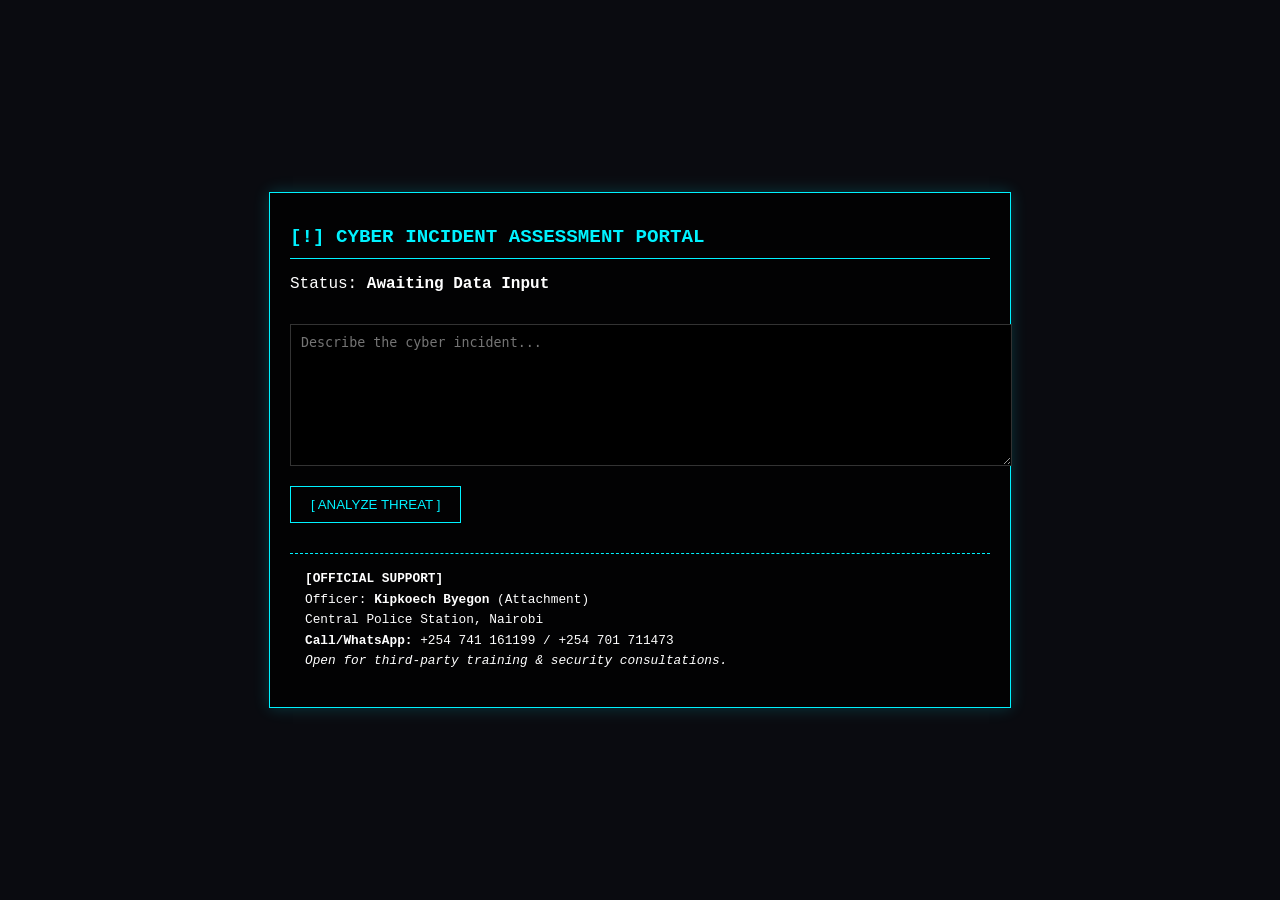
==== index.html @ 48008e97 "Update index.html" ====
<!DOCTYPE html>
<html lang="en">
<head>
    <meta charset="UTF-8">
    <meta name="viewport" content="width=device-width, initial-scale=1.0">
    <title>Cyber-Ops | Central Police Station</title>
    <style>
        /* Cyber-Hacker Styling */
        :root { --neon: #00f2ff; --bg: #0a0b10; }
        body { background: var(--bg); color: #fff; font-family: 'Courier New', monospace; margin: 0; display: flex; justify-content: center; align-items: center; min-height: 100vh; }
        
        .container { width: 90%; max-width: 700px; padding: 20px; border: 1px solid var(--neon); background: rgba(0,0,0,0.8); box-shadow: 0 0 15px rgba(0, 242, 255, 0.2); }
        h1 { color: var(--neon); text-transform: uppercase; font-size: 1.2rem; border-bottom: 1px solid var(--neon); padding-bottom: 10px; }
        
        textarea { width: 100%; height: 120px; background: #000; color: var(--neon); border: 1px solid #333; padding: 10px; margin: 15px 0; }
        button { background: transparent; color: var(--neon); border: 1px solid var(--neon); padding: 10px 20px; cursor: pointer; text-transform: uppercase; }
        button:hover { background: var(--neon); color: #000; }
        
        .contact-block { margin-top: 30px; padding: 15px; border-top: 1px dashed var(--neon); font-size: 0.8rem; line-height: 1.6; }
        
        /* Print Styles */
        @media print {
            body { background: #fff; color: #000; }
            .container { border: none; box-shadow: none; }
            .no-print { display: none; }
        }
        /* Hacker-style scanning animation */
.scanning {
    color: var(--neon);
    font-family: 'Courier New', monospace;
    border-right: 3px solid var(--neon);
    white-space: nowrap;
    overflow: hidden;
    animation: typing 2s steps(40, end), blink-caret 0.75s step-end infinite;
}

@keyframes typing { from { width: 0 } to { width: 100% } }
@keyframes blink-caret { from, to { border-color: transparent } 50% { border-color: var(--neon); } }
    </style>
</head>
<body>

<div class="container">
    <h1>[!] Cyber Incident Assessment Portal</h1>
    <p>Status: <strong>Awaiting Data Input</strong></p>
    
    <div id="app">
        <textarea id="userInput" placeholder="Describe the cyber incident..."></textarea>
        <button onclick="processInput()">[ ANALYZE THREAT ]</button>
    </div>

    <div class="contact-block">
        <strong>[OFFICIAL SUPPORT]</strong><br>
        Officer: <strong>Kipkoech Byegon</strong> (Attachment)<br>
        Central Police Station, Nairobi<br>
        <strong>Call/WhatsApp:</strong> +254 741 161199 / +254 701 711473<br>
        <em>Open for third-party training & security consultations.</em>
    </div>
</div>

<script>
    async function processInput() {
        const summary = document.getElementById('userInput').value;
        const url = "YOUR_WEB_APP_URL_HERE"; 

        if (!summary) {
            alert("Please enter incident details.");
            return;
        }

        // Visual feedback
        document.getElementById('app').innerHTML = "<h3>[!] Analyzing threat patterns...</h3>";

        try {
            const response = await fetch(url, {
                method: "POST",
                headers: { 'Content-Type': 'application/json' },
                body: JSON.stringify({ summary: summary })
            });

            // Parse the JSON returned by your Google Apps Script
            const result = await response.json(); 

            // Update display with data from the server
            document.getElementById('app').innerHTML = `
                <h3>Analysis Results</h3>
                <p><strong>Risk Level:</strong> ${result.risk}</p>
                <p><strong>Summary:</strong> ${result.analysis}</p>
                <p><strong>Mitigation:</strong> ${result.mitigation}</p>
                <button onclick="window.print()">[ PRINT HARD COPY ]</button>
            `;
        } catch (error) {
            console.error("Fetch error:", error);
            document.getElementById('app').innerHTML = "<h3>[!] ERROR</h3><p>Could not process analysis. Please ensure the backend is active.</p>";
        }
    }
</script>

</body>
</html>
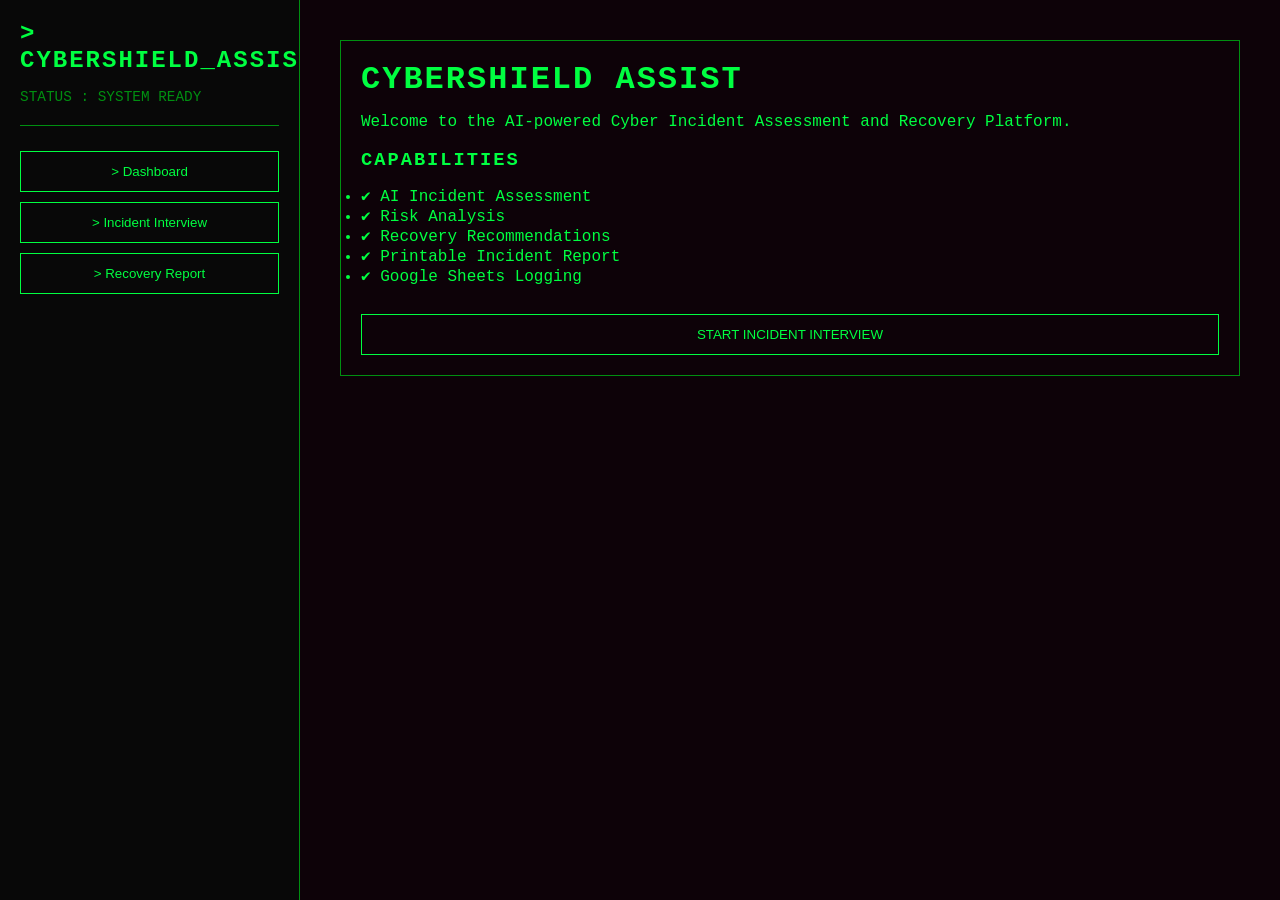
==== commit eeba4005: "Create index.html" ====
--- a/index.html
+++ b/index.html
@@ -3,97 +3,400 @@
 <head>
     <meta charset="UTF-8">
     <meta name="viewport" content="width=device-width, initial-scale=1.0">
-    <title>Cyber-Ops | Central Police Station</title>
+
+    <title>CyberShield Assist</title>
+
     <style>
-        /* Cyber-Hacker Styling */
-        :root { --neon: #00f2ff; --bg: #0a0b10; }
-        body { background: var(--bg); color: #fff; font-family: 'Courier New', monospace; margin: 0; display: flex; justify-content: center; align-items: center; min-height: 100vh; }
-        
-        .container { width: 90%; max-width: 700px; padding: 20px; border: 1px solid var(--neon); background: rgba(0,0,0,0.8); box-shadow: 0 0 15px rgba(0, 242, 255, 0.2); }
-        h1 { color: var(--neon); text-transform: uppercase; font-size: 1.2rem; border-bottom: 1px solid var(--neon); padding-bottom: 10px; }
-        
-        textarea { width: 100%; height: 120px; background: #000; color: var(--neon); border: 1px solid #333; padding: 10px; margin: 15px 0; }
-        button { background: transparent; color: var(--neon); border: 1px solid var(--neon); padding: 10px 20px; cursor: pointer; text-transform: uppercase; }
-        button:hover { background: var(--neon); color: #000; }
-        
-        .contact-block { margin-top: 30px; padding: 15px; border-top: 1px dashed var(--neon); font-size: 0.8rem; line-height: 1.6; }
-        
-        /* Print Styles */
-        @media print {
-            body { background: #fff; color: #000; }
-            .container { border: none; box-shadow: none; }
-            .no-print { display: none; }
-        }
-        /* Hacker-style scanning animation */
-.scanning {
-    color: var(--neon);
-    font-family: 'Courier New', monospace;
-    border-right: 3px solid var(--neon);
-    white-space: nowrap;
-    overflow: hidden;
-    animation: typing 2s steps(40, end), blink-caret 0.75s step-end infinite;
-}
-
-@keyframes typing { from { width: 0 } to { width: 100% } }
-@keyframes blink-caret { from, to { border-color: transparent } 50% { border-color: var(--neon); } }
+
+        :root{
+            --term-green:#00ff41;
+            --term-bg:#0d0208;
+            --term-dim:#008f11;
+            --danger:#ff4b4b;
+            --warning:#ffcc00;
+        }
+
+        *{
+            margin:0;
+            padding:0;
+            box-sizing:border-box;
+        }
+
+        body{
+            background:var(--term-bg);
+            color:var(--term-green);
+            font-family:"Courier New",monospace;
+            display:flex;
+            height:100vh;
+            overflow:hidden;
+        }
+
+        aside{
+
+            width:300px;
+
+            background:#080808;
+
+            border-right:1px solid var(--term-dim);
+
+            padding:20px;
+
+            overflow-y:auto;
+
+        }
+
+        main{
+
+            flex:1;
+
+            overflow-y:auto;
+
+            padding:40px;
+
+        }
+
+        h1,h2,h3{
+
+            letter-spacing:2px;
+
+            text-transform:uppercase;
+
+            margin-bottom:15px;
+
+        }
+
+        hr{
+
+            border:none;
+
+            border-top:1px solid var(--term-dim);
+
+            margin:15px 0;
+
+        }
+
+        button{
+
+            width:100%;
+
+            margin-top:10px;
+
+            padding:12px;
+
+            background:transparent;
+
+            color:var(--term-green);
+
+            border:1px solid var(--term-green);
+
+            cursor:pointer;
+
+            transition:.3s;
+
+        }
+
+        button:hover{
+
+            background:var(--term-green);
+
+            color:#000;
+
+        }
+
+        input,
+        textarea{
+
+            width:100%;
+
+            padding:12px;
+
+            background:#000;
+
+            color:var(--term-green);
+
+            border:1px solid var(--term-dim);
+
+            margin-top:10px;
+
+            margin-bottom:10px;
+
+        }
+
+        textarea{
+
+            min-height:140px;
+
+            resize:vertical;
+
+        }
+
+        .card{
+
+            border:1px solid var(--term-dim);
+
+            padding:20px;
+
+            margin-bottom:20px;
+
+        }
+
+        .status{
+
+            color:var(--term-dim);
+
+            font-size:.9rem;
+
+            margin-bottom:20px;
+
+        }
+
+        .loading{
+
+            animation:blink 1s infinite;
+
+        }
+
+        @keyframes blink{
+
+            50%{
+
+                opacity:.2;
+
+            }
+
+        }
+
+        pre{
+
+            white-space:pre-wrap;
+
+            word-wrap:break-word;
+
+        }
+
+        @media print{
+
+            aside{
+
+                display:none;
+
+            }
+
+            body{
+
+                display:block;
+
+                background:white;
+
+                color:black;
+
+            }
+
+            main{
+
+                padding:20px;
+
+            }
+
+            button{
+
+                display:none;
+
+            }
+
+        }
+
     </style>
+
 </head>
+
 <body>
 
-<div class="container">
-    <h1>[!] Cyber Incident Assessment Portal</h1>
-    <p>Status: <strong>Awaiting Data Input</strong></p>
-    
-    <div id="app">
-        <textarea id="userInput" placeholder="Describe the cyber incident..."></textarea>
-        <button onclick="processInput()">[ ANALYZE THREAT ]</button>
+<aside>
+
+    <h2>> CYBERSHIELD_ASSIST</h2>
+
+    <div id="status" class="status">
+
+        STATUS : SYSTEM READY
+
     </div>
 
-    <div class="contact-block">
-        <strong>[OFFICIAL SUPPORT]</strong><br>
-        Officer: <strong>Kipkoech Byegon</strong> (Attachment)<br>
-        Central Police Station, Nairobi<br>
-        <strong>Call/WhatsApp:</strong> +254 741 161199 / +254 701 711473<br>
-        <em>Open for third-party training & security consultations.</em>
+    <hr>
+
+    <button onclick="App.navigate('dashboard')">
+
+        > Dashboard
+
+    </button>
+
+    <button onclick="App.navigate('interview')">
+
+        > Incident Interview
+
+    </button>
+
+    <button onclick="App.navigate('report')">
+
+        > Recovery Report
+
+    </button>
+
+</aside>
+
+<main>
+
+    <div id="view">
+
     </div>
-</div>
-
+
+</main>
 <script>
-    async function processInput() {
-        const summary = document.getElementById('userInput').value;
-        const url = "YOUR_WEB_APP_URL_HERE"; 
-
-        if (!summary) {
-            alert("Please enter incident details.");
-            return;
-        }
-
-        // Visual feedback
-        document.getElementById('app').innerHTML = "<h3>[!] Analyzing threat patterns...</h3>";
-
-        try {
-            const response = await fetch(url, {
-                method: "POST",
-                headers: { 'Content-Type': 'application/json' },
-                body: JSON.stringify({ summary: summary })
-            });
-
-            // Parse the JSON returned by your Google Apps Script
-            const result = await response.json(); 
-
-            // Update display with data from the server
-            document.getElementById('app').innerHTML = `
-                <h3>Analysis Results</h3>
-                <p><strong>Risk Level:</strong> ${result.risk}</p>
-                <p><strong>Summary:</strong> ${result.analysis}</p>
-                <p><strong>Mitigation:</strong> ${result.mitigation}</p>
-                <button onclick="window.print()">[ PRINT HARD COPY ]</button>
-            `;
-        } catch (error) {
-            console.error("Fetch error:", error);
-            document.getElementById('app').innerHTML = "<h3>[!] ERROR</h3><p>Could not process analysis. Please ensure the backend is active.</p>";
-        }
+
+const CONFIG = {
+
+    API_URL:"https://script.google.com/macros/s/AKfycbwYJm7OUaT-uqiqjs1lgrtPZ0s0msfxWXIb2PHy2y5t_OjpL4MoagdsLiRdfmgtxRdr/exec"
+
+};
+
+const App={
+
+    state:{
+
+        page:"dashboard",
+
+        responses:[],
+
+        report:null
+
+    },
+
+    navigate(page){
+
+        this.state.page=page;
+
+        this.render();
+
+    },
+
+    setStatus(text){
+
+        document.getElementById("status").innerHTML=
+
+            "STATUS : "+text;
+
+    },
+
+    render(){
+
+        const target=document.getElementById("view");
+
+        switch(this.state.page){
+
+            case "dashboard":
+
+                target.innerHTML=`
+
+                <div class="card">
+
+                    <h1>CyberShield Assist</h1>
+
+                    <p>
+
+                    Welcome to the AI-powered Cyber Incident
+
+                    Assessment and Recovery Platform.
+
+                    </p>
+
+                    <br>
+
+                    <h3>Capabilities</h3>
+
+                    <ul>
+
+                        <li>✔ AI Incident Assessment</li>
+
+                        <li>✔ Risk Analysis</li>
+
+                        <li>✔ Recovery Recommendations</li>
+
+                        <li>✔ Printable Incident Report</li>
+
+                        <li>✔ Google Sheets Logging</li>
+
+                    </ul>
+
+                    <br>
+
+                    <button onclick="App.navigate('interview')">
+
+                        START INCIDENT INTERVIEW
+
+                    </button>
+
+                </div>
+
+                `;
+
+            break;
+
+            case "interview":
+
+                target.innerHTML=`
+
+                <div class="card">
+
+                    <h2>Describe the Incident</h2>
+
+                    <textarea
+
+                        id="incident"
+
+                        placeholder="Describe exactly what happened...">
+
+                    </textarea>
+
+                    <button onclick="Interview.submit()">
+
+                        ANALYZE INCIDENT
+
+                    </button>
+
+                </div>
+
+                `;
+
+            break;
+
+            case "report":
+
+                target.innerHTML=`
+
+                <div class="card">
+
+                    <h2>Recovery Report</h2>
+
+                    <div id="reportArea">
+
+                        No report generated yet.
+
+                    </div>
+
+                </div>
+
+                `;
+
+            break;
+
+        }
+
     }
+
+};
+
+App.render();
+
 </script>
 
 </body>
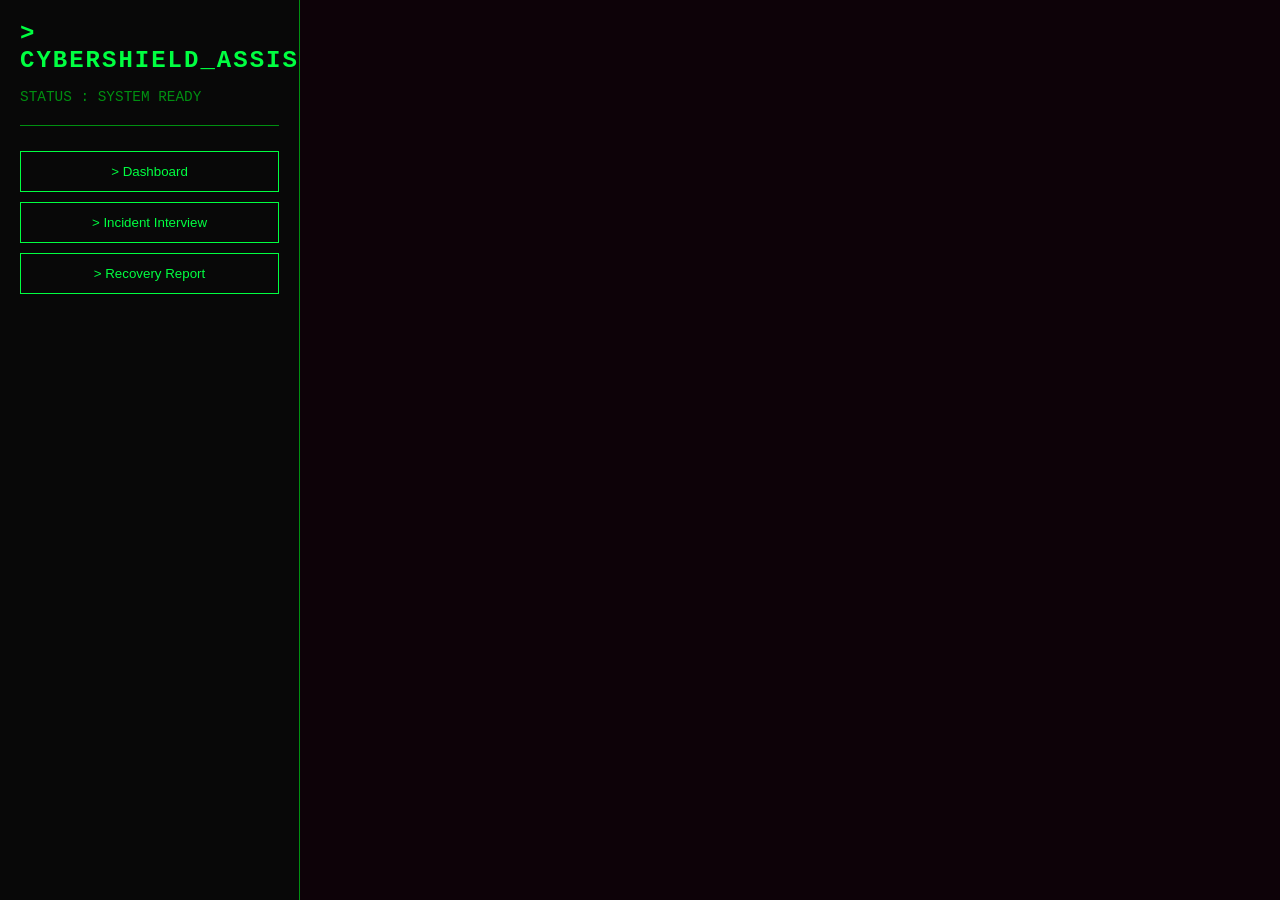
==== commit ea24068b: "Update index.html" ====
--- a/index.html
+++ b/index.html
@@ -255,7 +255,7 @@
 
 const CONFIG = {
 
-    API_URL:"https://script.google.com/macros/s/AKfycbwYJm7OUaT-uqiqjs1lgrtPZ0s0msfxWXIb2PHy2y5t_OjpL4MoagdsLiRdfmgtxRdr/exec"
+    API_URL:"https://script.google.com/macros/s/AKfycbyWOD4TfgnQev6VDIGtUM_Ak8QXwYknyk4AMdZhbtn9QBhrkcWxzFL9FKTCCLEyszN_/exec"
 
 };
 
@@ -379,15 +379,126 @@
 
                     <div id="reportArea">
 
-                        No report generated yet.
-
-                    </div>
+${
+App.state.report ?
+
+`
+<p><strong>Risk:</strong></p>
+<p>${App.state.report.risk}</p>
+
+<hr>
+
+<p><strong>Analysis</strong></p>
+<p>${App.state.report.analysis}</p>
+
+<hr>
+
+<p><strong>Mitigation</strong></p>
+<p>${App.state.report.mitigation}</p>
+
+<br>
+
+<button onclick="window.print()">
+
+PRINT REPORT
+
+</button>
+
+`
+
+:
+
+`No report generated yet.`
+
+}
+
+</div>
 
                 </div>
 
                 `;
 
             break;
+
+        }
+
+    }
+
+};
+    const Interview = {
+
+    async submit() {
+
+        const input = document.getElementById("incident");
+
+        if (!input) {
+            alert("Incident input not found.");
+            return;
+        }
+
+        const summary = input.value.trim();
+
+        if (summary === "") {
+            alert("Please describe the cyber incident.");
+            return;
+        }
+
+        App.setStatus("ANALYZING INCIDENT...");
+
+        document.getElementById("view").innerHTML = `
+            <div class="card">
+                <h2>Analyzing...</h2>
+                <p>Please wait while CyberShield Assist analyzes the incident.</p>
+            </div>
+        `;
+
+        try {
+
+            const response = await const form = new URLSearchParams();
+form.append("summary", summary);
+
+const response = await fetch(CONFIG.API_URL, {
+    method: "POST",
+    body: form
+});
+
+            const result = await response.json();
+
+            if (!result.success) {
+                throw new Error(result.error);
+            }
+
+            App.state.report = result;
+
+            App.setStatus("ANALYSIS COMPLETE");
+
+            App.navigate("report");
+
+        }
+
+        catch (err) {
+
+            console.error(err);
+
+            App.setStatus("ERROR");
+
+            document.getElementById("view").innerHTML = `
+                <div class="card">
+
+                    <h2 style="color:red;">
+                        ERROR
+                    </h2>
+
+                    <pre>${err}</pre>
+
+                    <button onclick="App.navigate('interview')">
+
+                        TRY AGAIN
+
+                    </button>
+
+                </div>
+            `;
 
         }
 
